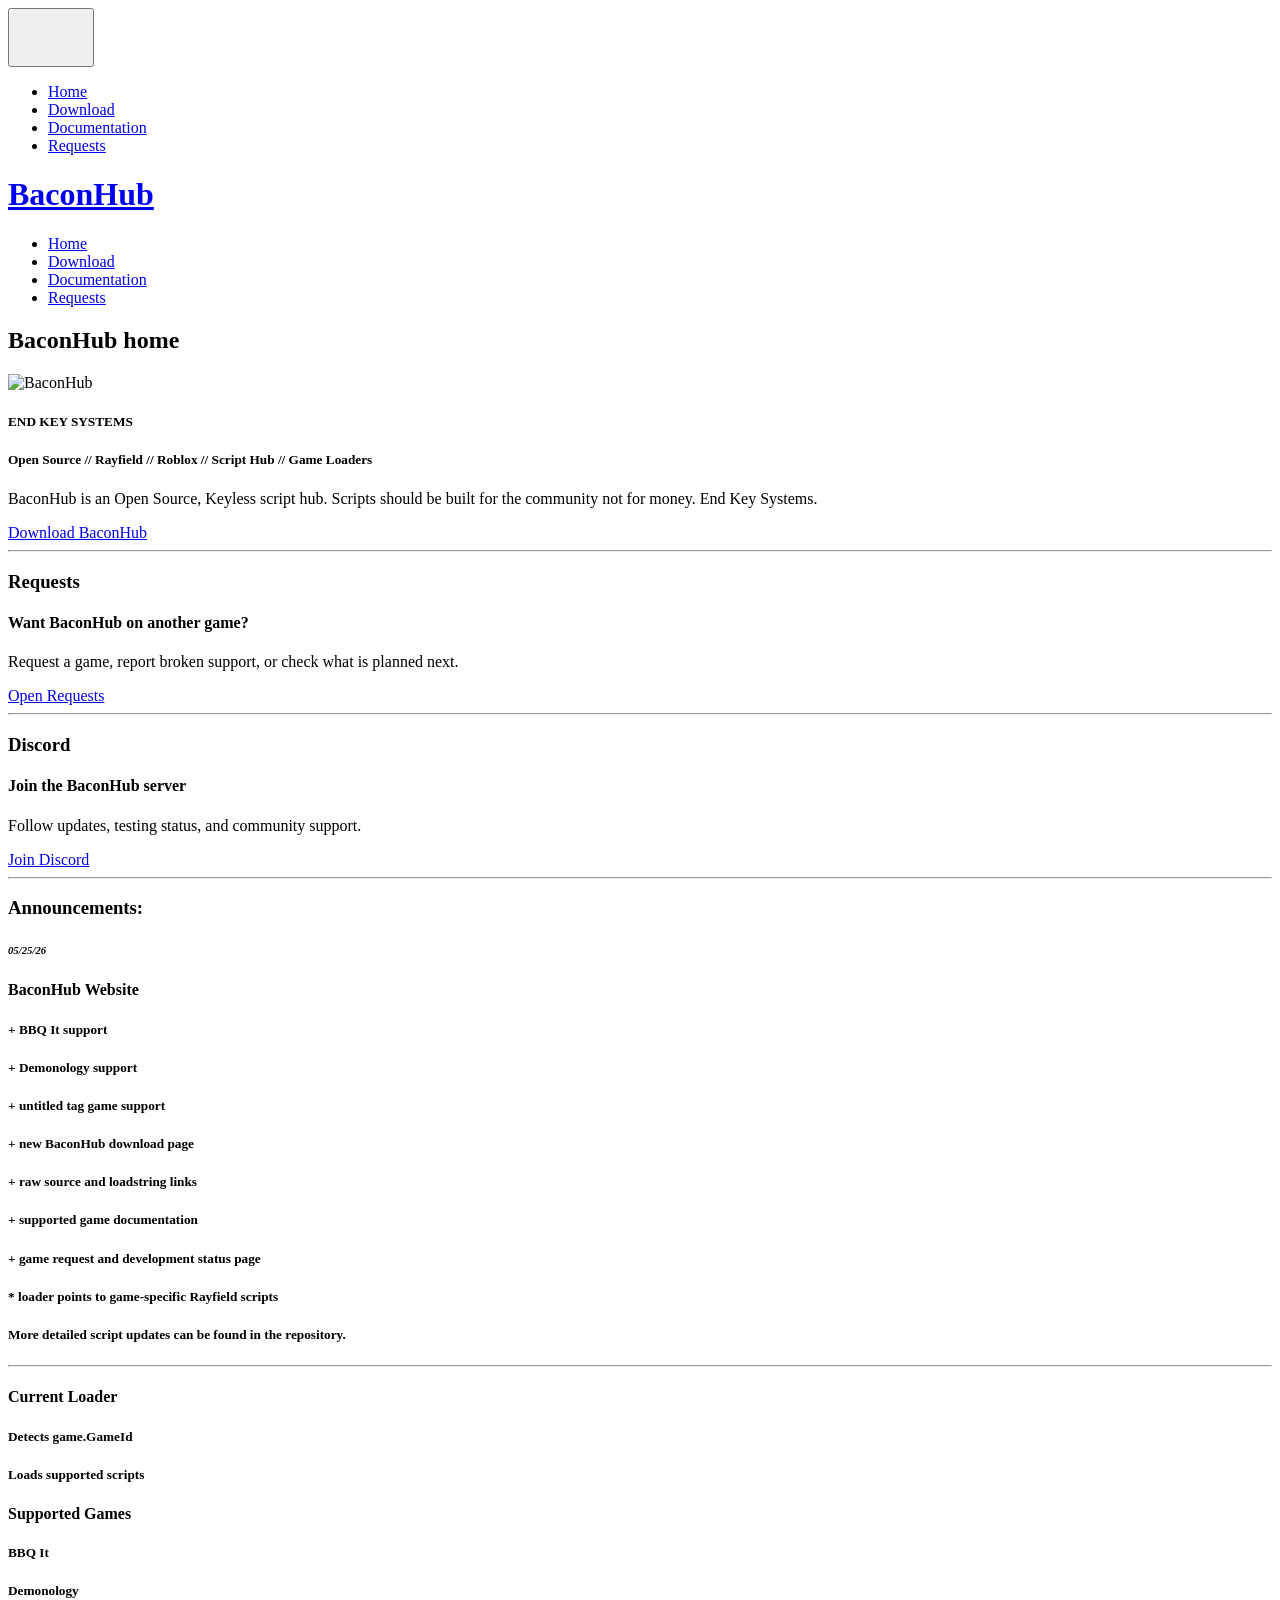
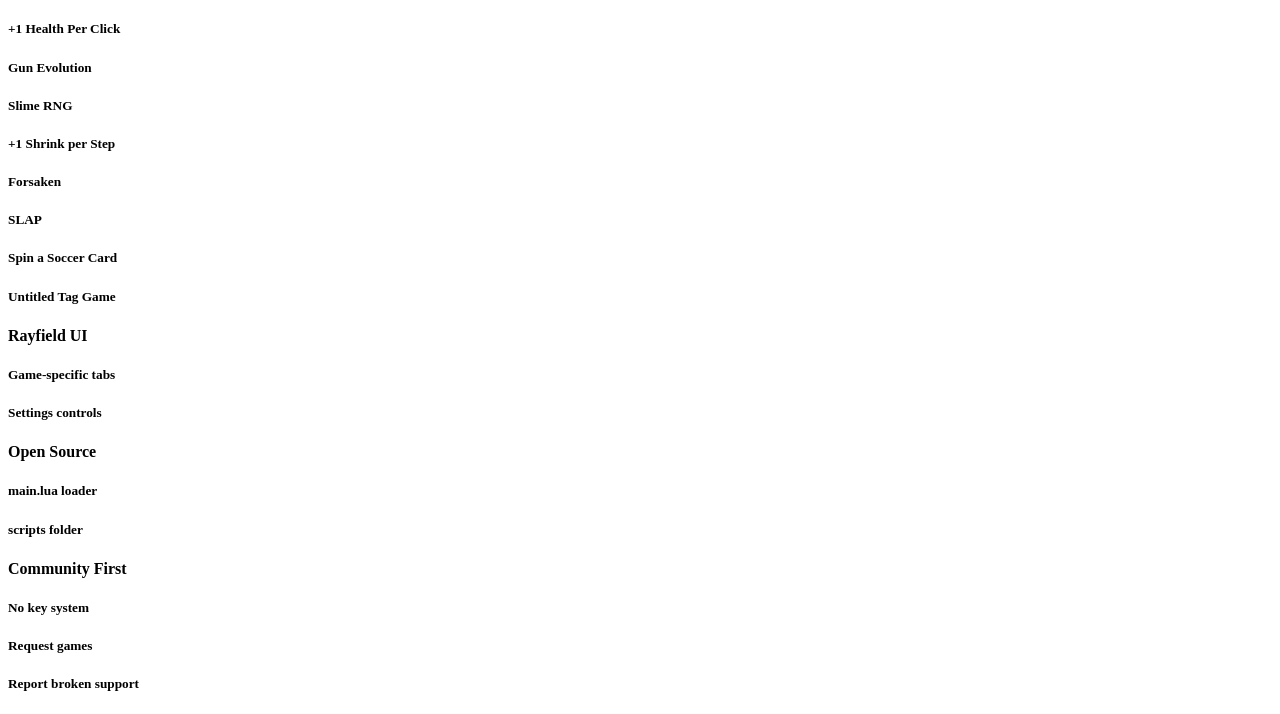
==== index.html @ 2529c674 "Update homepage open source copy" ====
<!DOCTYPE html>
<html lang="en">
<head>
  <meta charset="utf-8">
  <meta name="viewport" content="width=device-width, initial-scale=1.0">
  <meta name="description" content="BaconHub Roblox script hub.">
  <title>BaconHub</title>
  <link rel="preconnect" href="https://fonts.googleapis.com">
  <link rel="preconnect" href="https://fonts.gstatic.com" crossorigin>
  <link href="https://fonts.googleapis.com/css2?family=Lato&family=Montserrat&family=Open+Sans&display=swap" rel="stylesheet">
  <link rel="icon" href="BaconHub.png" type="image/png">
  <link rel="stylesheet" href="resources/site.css">
  <script defer src="resources/site.js"></script>
</head>
<body class="bgd-attachment-fixed">
  <nav class="mob-menu" aria-label="Mobile navigation">
    <button class="mob-menu-toggle" type="button" aria-expanded="false" aria-controls="mobile-menu">
      <svg class="mobile-ham" width="40" height="25" viewBox="0 0 40 25" aria-hidden="true">
        <line x1="0" y1="3" x2="40" y2="3"></line>
        <line x1="0" y1="13" x2="40" y2="13"></line>
        <line x1="0" y1="23" x2="40" y2="23"></line>
      </svg>
      <svg class="mobile-quit" width="26" height="50" viewBox="0 0 26 50" aria-hidden="true">
        <line x1="0" y1="1" x2="26" y2="25"></line>
        <line x1="0" y1="25" x2="26" y2="1"></line>
      </svg>
    </button>
    <div id="mobile-menu" class="mob-menu-overlay">
      <ul class="mob-menu-list">
        <li class="selected"><a href="index.html">Home</a></li>
        <li><a href="Download.html">Download</a></li>
        <li><a href="documentation.html">Documentation</a></li>
        <li><a href="requests.html">Requests</a></li>
      </ul>
    </div>
  </nav>

  <div class="site-background">
    <div class="outer-content-wrapper">
      <header class="site-header">
        <div class="heading-container">
          <div class="heading-wrap">
            <h1><a class="site-title" href="index.html">BaconHub</a></h1>
            <nav class="desktop-nav" aria-label="Primary navigation">
              <ul>
                <li class="selected"><a href="index.html">Home</a></li>
                <li><a href="Download.html">Download</a></li>
                <li><a href="documentation.html">Documentation</a></li>
                <li><a href="requests.html">Requests</a></li>
              </ul>
            </nav>
          </div>
        </div>
      </header>

      <main class="content-wrap">
        <div class="content-column">
          <div class="inner-content-column">
            <section class="home-intro" aria-labelledby="home-title">
              <h2 id="home-title" class="visually-hidden">BaconHub home</h2>
              <img class="hub-logo" src="BaconHub.png" alt="BaconHub">
              <h5 class="tagline">END KEY SYSTEMS</h5>
              <h5 class="tagline">Open Source // Rayfield // Roblox // Script Hub // Game Loaders</h5>
              <p class="mission-statement">BaconHub is an Open Source, Keyless script hub. Scripts should be built for the community not for money. End Key Systems.</p>
            </section>

            <div class="spacer-panel">
              <a class="image-link" href="Download.html" aria-label="Open BaconHub download page">
                <span>Download BaconHub</span>
              </a>
            </div>

            <hr>

            <section class="request-callout" aria-labelledby="request-callout-title">
              <div>
                <h3 id="request-callout-title">Requests</h3>
                <h4>Want BaconHub on another game?</h4>
                <p>Request a game, report broken support, or check what is planned next.</p>
              </div>
              <a class="sys-button" href="requests.html">Open Requests</a>
            </section>

            <hr>

            <section class="request-callout" aria-labelledby="discord-callout-title">
              <div>
                <h3 id="discord-callout-title">Discord</h3>
                <h4>Join the BaconHub server</h4>
                <p>Follow updates, testing status, and community support.</p>
              </div>
              <a class="sys-button" href="https://discord.gg/jUeW5PB4mr" target="_blank" rel="noopener">Join Discord</a>
            </section>

            <hr>

            <section class="announcements" aria-labelledby="announcements-title">
              <h3 id="announcements-title"><strong>Announcements:</strong></h3>
              <h6><em>05/25/26</em></h6>
              <h4><strong>BaconHub Website</strong></h4>
              <h5 class="addition">+ BBQ It support</h5>
              <h5 class="addition">+ Demonology support</h5>
              <h5 class="addition">+ untitled tag game support</h5>
              <h5 class="addition">+ new BaconHub download page</h5>
              <h5 class="addition">+ raw source and loadstring links</h5>
              <h5 class="addition">+ supported game documentation</h5>
              <h5 class="addition">+ game request and development status page</h5>
              <h5 class="note">* loader points to game-specific Rayfield scripts</h5>
              <h5 class="note">More detailed script updates can be found in the repository.</h5>
            </section>

            <hr>

            <section class="image-grid" aria-label="BaconHub script highlights">
              <div class="feature-tile compact">
                <h4>Current Loader</h4>
                <h5>Detects game.GameId</h5>
                <h5>Loads supported scripts</h5>
              </div>
              <div class="feature-tile compact">
                <h4>Supported Games</h4>
                <h5>BBQ It</h5>
                <h5>Demonology</h5>
                <h5>+1 Health Per Click</h5>
                <h5>Gun Evolution</h5>
                <h5>Slime RNG</h5>
                <h5>+1 Shrink per Step</h5>
                <h5>Forsaken</h5>
                <h5>SLAP</h5>
                <h5>Spin a Soccer Card</h5>
                <h5>Untitled Tag Game</h5>
              </div>
              <div class="feature-tile">
                <h4>Rayfield UI</h4>
                <h5>Game-specific tabs</h5>
                <h5>Settings controls</h5>
              </div>
              <div class="feature-tile">
                <h4>Open Source</h4>
                <h5>main.lua loader</h5>
                <h5>scripts folder</h5>
              </div>
              <div class="feature-tile">
                <h4>Community First</h4>
                <h5>No key system</h5>
                <h5>Request games</h5>
                <h5>Report broken support</h5>
              </div>
            </section>
          </div>
        </div>
      </main>
    </div>
  </div>
</body>
</html>
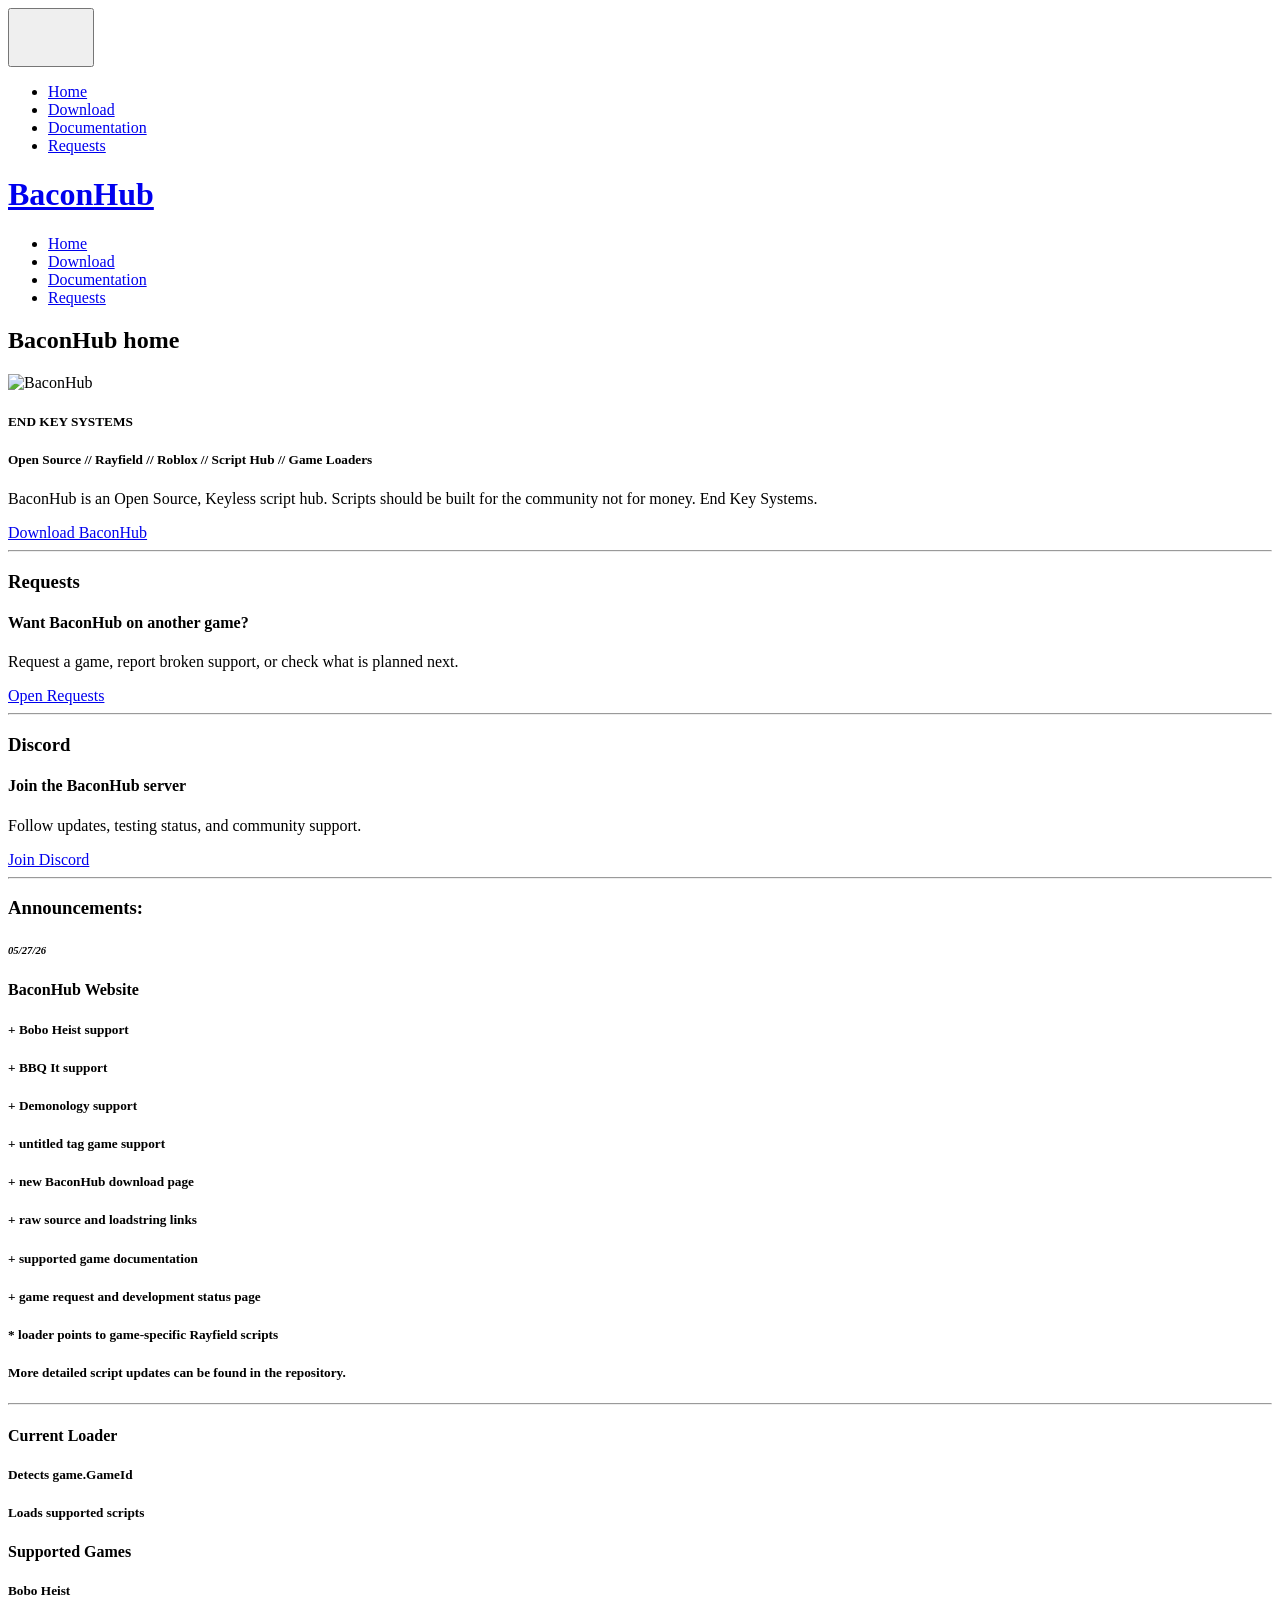
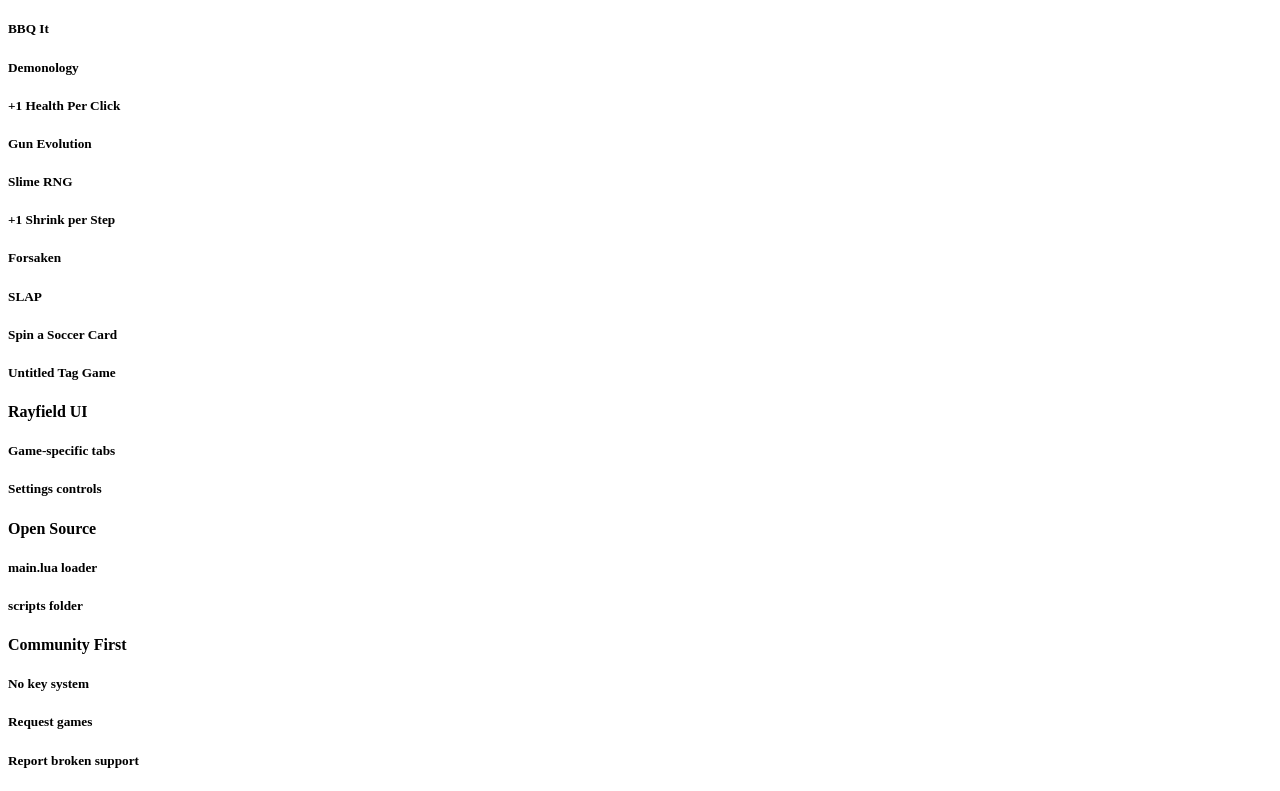
==== commit 613ed006: "Add Bobo Heist support" ====
--- a/index.html
+++ b/index.html
@@ -96,8 +96,9 @@
 
             <section class="announcements" aria-labelledby="announcements-title">
               <h3 id="announcements-title"><strong>Announcements:</strong></h3>
-              <h6><em>05/25/26</em></h6>
+              <h6><em>05/27/26</em></h6>
               <h4><strong>BaconHub Website</strong></h4>
+              <h5 class="addition">+ Bobo Heist support</h5>
               <h5 class="addition">+ BBQ It support</h5>
               <h5 class="addition">+ Demonology support</h5>
               <h5 class="addition">+ untitled tag game support</h5>
@@ -119,6 +120,7 @@
               </div>
               <div class="feature-tile compact">
                 <h4>Supported Games</h4>
+                <h5>Bobo Heist</h5>
                 <h5>BBQ It</h5>
                 <h5>Demonology</h5>
                 <h5>+1 Health Per Click</h5>
